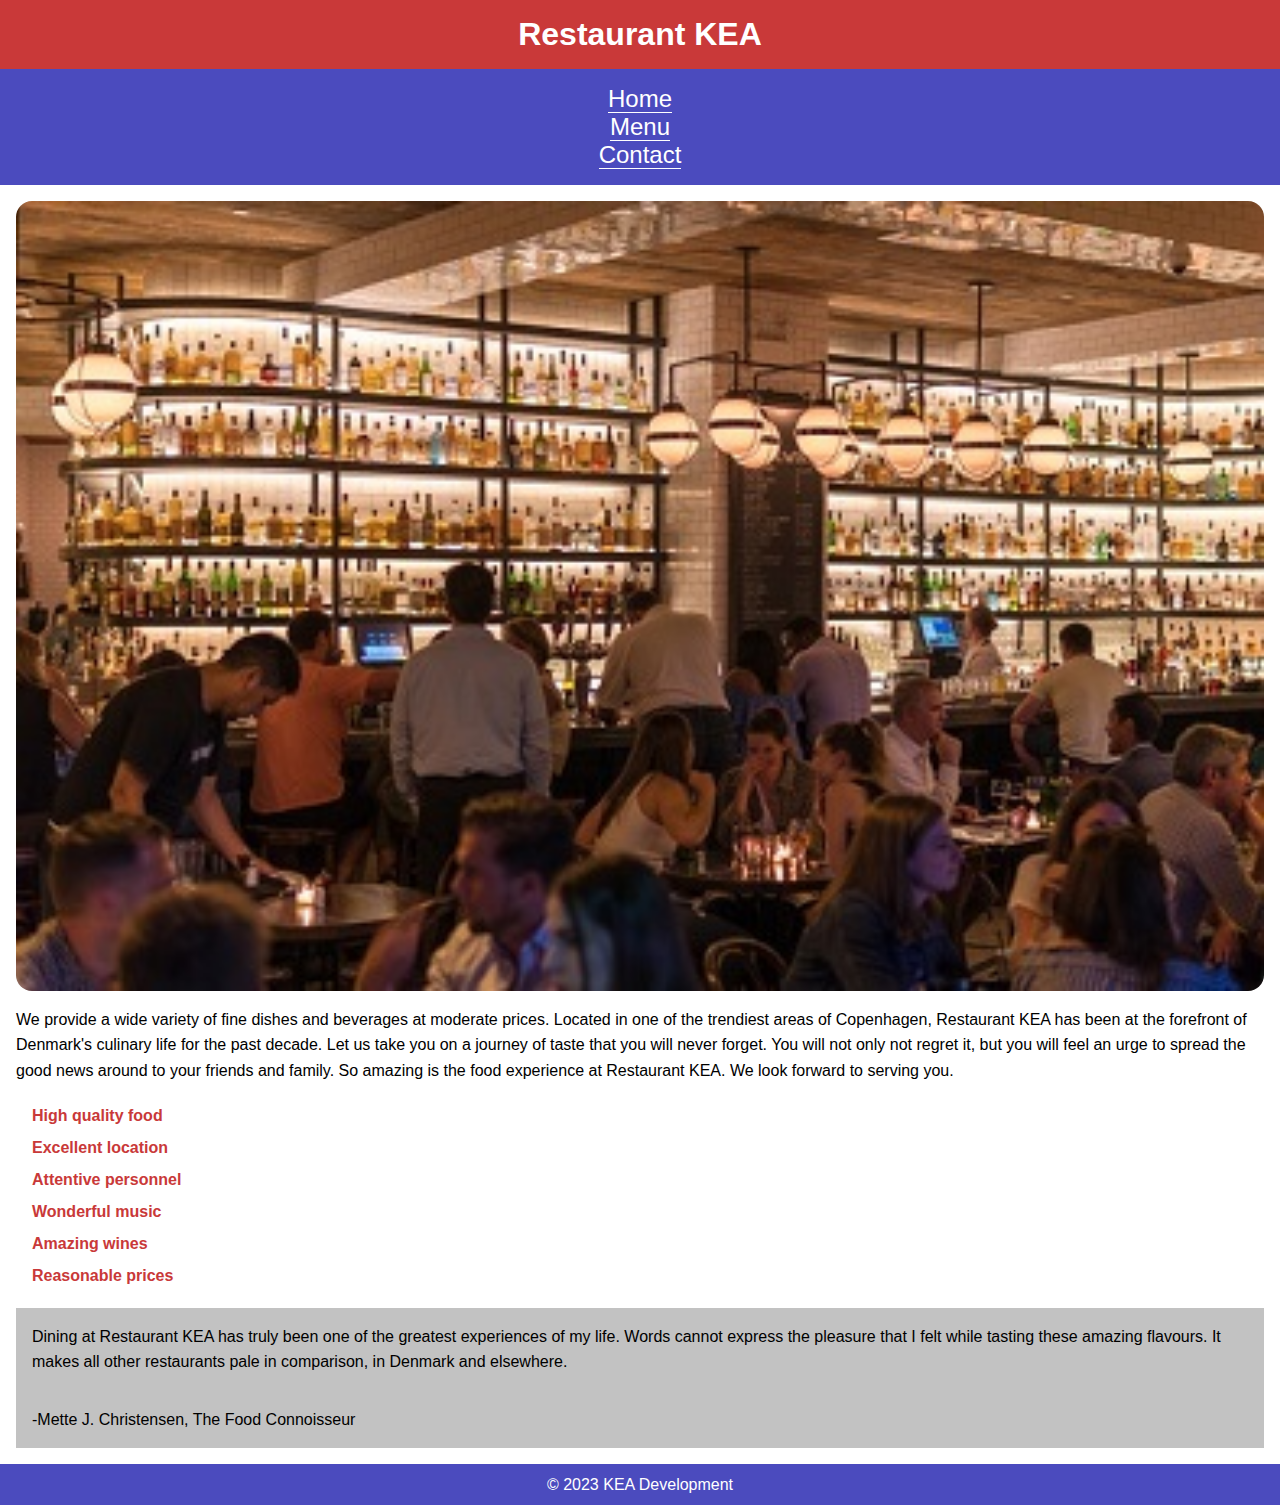
==== index.html @ b3e267b7 "first commit" ====
<!DOCTYPE html>
<html lang="en">
  <head>
    <meta charset="UTF-8" />
    <meta name="viewport" content="width=device-width, initial-scale=1.0" />
    <title>Front page</title>
    <link rel="stylesheet" href="./css/style.css" />
  </head>
  <body>
    <header>
      <h1>Restaurant KEA</h1>
      <nav>
        <ul>
          <li><a href="index.html" title="Home page">Home</a></li>
          <li>
            <a href="food-menu.html" title="Menu of all of our food">Menu</a>
          </li>
          <li><a href="contact.html" title="Contact us">Contact</a></li>
        </ul>
      </nav>
    </header>
    <main>
      <section class="home">
        <p>
          We provide a wide variety of fine dishes and beverages at moderate
          prices. Located in one of the trendiest areas of Copenhagen,
          Restaurant KEA has been at the forefront of Denmark's culinary life
          for the past decade. Let us take you on a journey of taste that you
          will never forget. You will not only not regret it, but you will feel
          an urge to spread the good news around to your friends and family. So
          amazing is the food experience at Restaurant KEA. We look forward to
          serving you.
        </p>
        <ul class="list">
          <li>High quality food</li>
          <li>Excellent location</li>
          <li>Attentive personnel</li>
          <li>Wonderful music</li>
          <li>Amazing wines</li>
          <li>Reasonable prices</li>
        </ul>
        <img
          class="top-img"
          src="/img/kea_restaurant.jpg"
          alt="Resturant KEA during service"
        />
        <!-- Possible <blockquote> / <dd> to move text to further out-->
        <blockquote>
          Dining at Restaurant KEA has truly been one of the greatest
          experiences of my life. Words cannot express the pleasure that I felt
          while tasting these amazing flavours. It makes all other restaurants
          pale in comparison, in Denmark and elsewhere.
        </blockquote>
        <blockquote>-Mette J. Christensen, The Food Connoisseur</blockquote>
      </section>
    </main>
    <footer><p>&copy; 2023 KEA Development</p></footer>
  </body>
</html>
---- css/style.css ----
/* Varibles */
:root {
  --main-font: Arial, Helvetica, sans-serif;
  --primary-color: rgb(75, 75, 190);
  --secondary-color: rgb(201, 57, 57);
  --primary-txt-color: black;
  --secondary-txt-color: white;
  --blockquote-bg-color: rgb(194, 194, 194);
  --article-bg-color: antiquewhite;
}

* {
  box-sizing: border-box;
  margin: 0;
  padding: 0;
}

/* General */
body {
  font-family: var(--main-font);
}

img {
  width: 100%;
}

footer {
  background-color: var(--primary-color);
  position: relative;
  left: 0;
  bottom: 0;
  width: 100%;
  text-align: center;
  color: var(--secondary-txt-color);
  padding: 0.7rem;
}

/* Mobile view general */

h1 {
  background-color: var(--secondary-color);
  color: var(--secondary-txt-color);
  padding: 1rem;
  text-align: center;
}

nav {
  background-color: var(--primary-color);
  text-align: center;
  padding: 1rem;
}

li {
  list-style-type: none;
}

nav a {
  color: var(--secondary-txt-color);
  text-decoration: none;
  font-size: 1.5rem;
  border-bottom: var(--secondary-txt-color) solid 0.1rem;
}

a:active {
  color: var(--primary-txt-color);
  text-decoration: none;
  font-size: 2rem;
  border-bottom: var(--secondary-txt-color) solid 0.1rem;
}

/* Mobile view contact page */
.border {
  border: var(--primary-txt-color) solid 1px;
  padding: 1rem;
  border-radius: 1rem;
  margin-top: 1rem;
  order: -1;
}

form {
  margin-top: 2rem;
}

input {
  width: 100%;
  margin: 0.7rem 0.2rem;
}

fieldset {
  padding: 1rem;
}

button {
  background-color: var(--primary-color);
  border: none;
  border-radius: 1rem;
  margin-top: 0.5rem;
  color: var(--secondary-txt-color);
  padding: 0.6rem;
  text-align: center;
  text-decoration: none;
  display: inline-block;
  font-size: 1rem;
  width: 10rem;
}

.contact {
  padding: 1rem;
  display: flex;
  flex-direction: column;
}

.contact p {
  margin-top: 1rem;
}

/* Mobile view home page */

.home {
  display: flex;
  flex-direction: column;
  padding: 1rem;
}

.home p {
  line-height: 1.6rem;
}

.top-img {
  border-radius: 1rem;
  margin-bottom: 1rem;
  order: -1;
}

.list {
  padding: 1rem;
  line-height: 2rem;
  color: var(--secondary-color);
  font-weight: 600;
}

blockquote {
  background-color: var(--blockquote-bg-color);
  padding: 1rem;
  line-height: 1.6rem;
}

/* Mobile view home page */
.menu {
  padding: 1rem;
}

article {
  background-color: var(--article-bg-color);
  border-radius: 1rem;
  padding: 1rem;
  margin-bottom: 1rem;
  display: flex;
  flex-direction: column;
}

article img {
  order: -1;
}

.price {
}

/* Tablet view */

/* Desktop view */
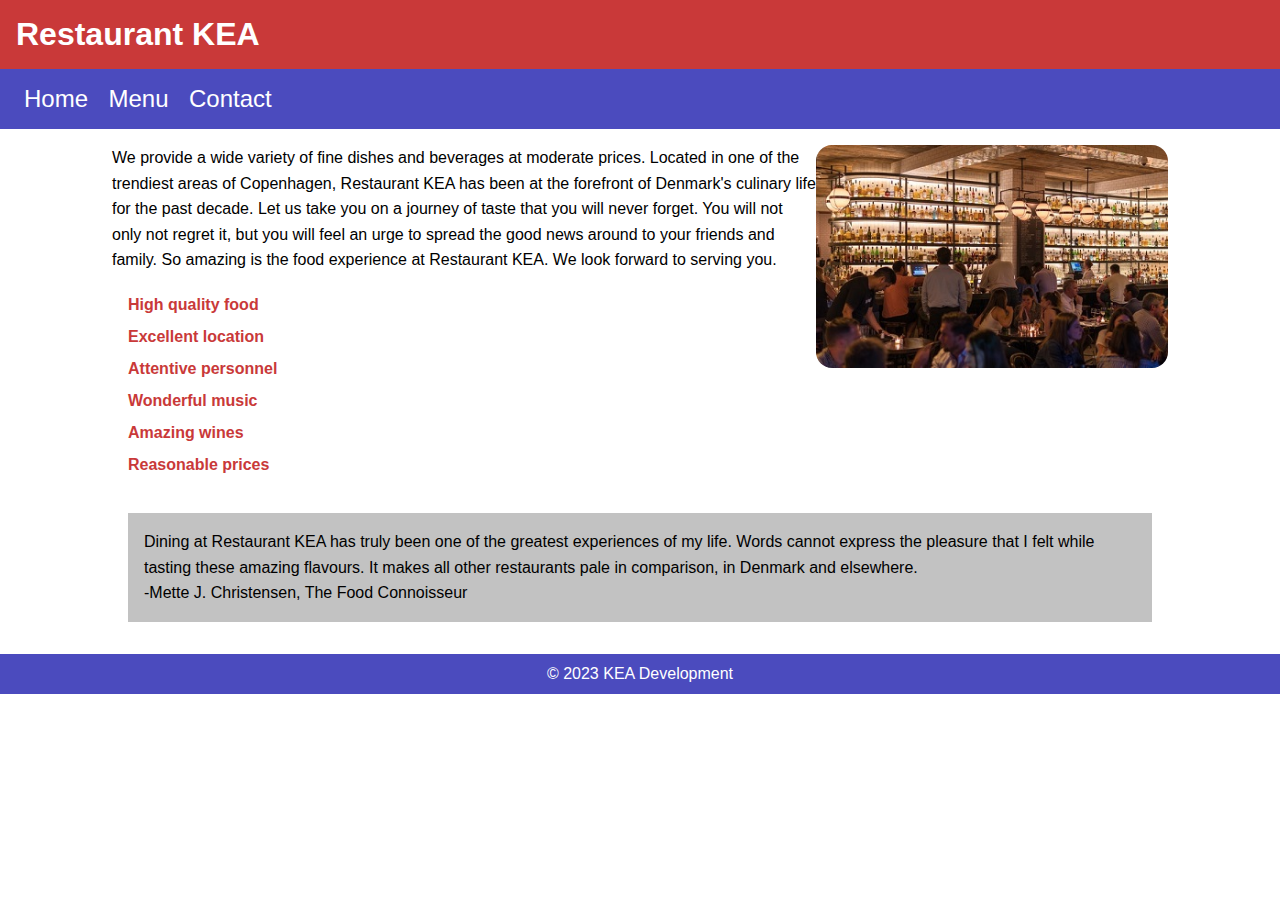
==== commit b79a8d3f: "s" ====
--- a/index.html
+++ b/index.html
@@ -21,24 +21,26 @@
     </header>
     <main>
       <section class="home">
-        <p>
-          We provide a wide variety of fine dishes and beverages at moderate
-          prices. Located in one of the trendiest areas of Copenhagen,
-          Restaurant KEA has been at the forefront of Denmark's culinary life
-          for the past decade. Let us take you on a journey of taste that you
-          will never forget. You will not only not regret it, but you will feel
-          an urge to spread the good news around to your friends and family. So
-          amazing is the food experience at Restaurant KEA. We look forward to
-          serving you.
-        </p>
-        <ul class="list">
-          <li>High quality food</li>
-          <li>Excellent location</li>
-          <li>Attentive personnel</li>
-          <li>Wonderful music</li>
-          <li>Amazing wines</li>
-          <li>Reasonable prices</li>
-        </ul>
+        <div class="left">
+          <p>
+            We provide a wide variety of fine dishes and beverages at moderate
+            prices. Located in one of the trendiest areas of Copenhagen,
+            Restaurant KEA has been at the forefront of Denmark's culinary life
+            for the past decade. Let us take you on a journey of taste that you
+            will never forget. You will not only not regret it, but you will
+            feel an urge to spread the good news around to your friends and
+            family. So amazing is the food experience at Restaurant KEA. We look
+            forward to serving you.
+          </p>
+          <ul class="list">
+            <li>High quality food</li>
+            <li>Excellent location</li>
+            <li>Attentive personnel</li>
+            <li>Wonderful music</li>
+            <li>Amazing wines</li>
+            <li>Reasonable prices</li>
+          </ul>
+        </div>
         <img
           class="top-img"
           src="/img/kea_restaurant.jpg"
@@ -49,9 +51,9 @@
           Dining at Restaurant KEA has truly been one of the greatest
           experiences of my life. Words cannot express the pleasure that I felt
           while tasting these amazing flavours. It makes all other restaurants
-          pale in comparison, in Denmark and elsewhere.
+          pale in comparison, in Denmark and elsewhere. <br />
+          -Mette J. Christensen, The Food Connoisseur
         </blockquote>
-        <blockquote>-Mette J. Christensen, The Food Connoisseur</blockquote>
       </section>
     </main>
     <footer><p>&copy; 2023 KEA Development</p></footer>
--- a/css/style.css
+++ b/css/style.css
@@ -68,6 +68,73 @@
   border-bottom: var(--secondary-txt-color) solid 0.1rem;
 }
 
+/* Mobile view home page */
+
+.home {
+  display: flex;
+  flex-direction: column;
+  padding: 1rem;
+}
+
+.home p {
+  line-height: 1.6rem;
+}
+
+.top-img {
+  border-radius: 1rem;
+  margin-bottom: 1rem;
+  order: -1;
+}
+
+.list {
+  padding: 1rem;
+  line-height: 2rem;
+  color: var(--secondary-color);
+  font-weight: 600;
+}
+
+blockquote {
+  background-color: var(--blockquote-bg-color);
+  padding: 1rem;
+  line-height: 1.6rem;
+}
+
+/* Mobile view menu page */
+.menu {
+  padding: 1rem;
+}
+
+article {
+  background-color: var(--article-bg-color);
+  border-radius: 1rem;
+  padding: 1rem;
+  margin-bottom: 1rem;
+  display: flex;
+  flex-direction: column;
+  line-height: 1.5rem;
+}
+
+article img {
+  order: -1;
+}
+
+article h2 {
+  margin-top: 0.7rem;
+}
+article p {
+  margin-top: 0.2rem;
+  padding: 0.2rem;
+}
+
+.price {
+  background-color: var(--secondary-color);
+  border: 0.2rem solid var(--primary-txt-color);
+  border-radius: 0.5rem;
+  color: var(--secondary-txt-color);
+  width: 4rem;
+  text-align: center;
+}
+
 /* Mobile view contact page */
 .border {
   border: var(--primary-txt-color) solid 1px;
@@ -114,58 +181,147 @@
   margin-top: 1rem;
 }
 
-/* Mobile view home page */
-
-.home {
-  display: flex;
-  flex-direction: column;
-  padding: 1rem;
-}
-
-.home p {
-  line-height: 1.6rem;
-}
-
-.top-img {
-  border-radius: 1rem;
-  margin-bottom: 1rem;
-  order: -1;
-}
-
-.list {
-  padding: 1rem;
-  line-height: 2rem;
-  color: var(--secondary-color);
-  font-weight: 600;
-}
-
-blockquote {
-  background-color: var(--blockquote-bg-color);
-  padding: 1rem;
-  line-height: 1.6rem;
-}
-
-/* Mobile view home page */
-.menu {
-  padding: 1rem;
-}
-
-article {
-  background-color: var(--article-bg-color);
-  border-radius: 1rem;
-  padding: 1rem;
-  margin-bottom: 1rem;
-  display: flex;
-  flex-direction: column;
-}
-
-article img {
-  order: -1;
-}
-
-.price {
-}
-
-/* Tablet view */
+/* Tablet view general */
+@media only screen and (min-width: 800px) {
+  h1 {
+    background-color: var(--secondary-color);
+    color: var(--secondary-txt-color);
+    padding: 1rem;
+    text-align: left;
+  }
+
+  nav {
+    background-color: var(--primary-color);
+    text-align: left;
+    padding: 1rem;
+    display: flex;
+    flex-direction: column;
+  }
+
+  nav li {
+    list-style-type: none;
+    display: inline;
+    margin: 0.5rem;
+  }
+
+  nav a {
+    color: var(--secondary-txt-color);
+    text-decoration: none;
+    font-size: 1.5rem;
+    border-bottom: none;
+  }
+
+  a:active {
+    color: var(--primary-txt-color);
+    text-decoration: none;
+    font-size: 2rem;
+    border-bottom: none;
+  }
+}
+/* Tablet view home page */
+
+@media only screen and (min-width: 800px) {
+  .home {
+    display: grid;
+    grid-template-columns: 1fr 1fr;
+  }
+
+  .home p {
+    order: -1;
+  }
+
+  blockquote {
+    grid-column: 1 / span 2;
+    margin: 1rem;
+  }
+  .list {
+    grid-column: 1 / span 2;
+  }
+
+  .left {
+    order: -1;
+  }
+}
+
+/* Tablet view menu page */
+
+@media only screen and (min-width: 800px) {
+  article {
+    display: grid;
+    grid-template-columns: 1fr 1fr;
+  }
+
+  article img {
+    order: 2;
+    border-radius: 1rem;
+  }
+
+  .price {
+    height: 2.3rem;
+  }
+
+  article h2 {
+    order: -1;
+  }
+}
 
 /* Desktop view */
+
+/* Desktop view home page */
+
+@media only screen and (min-width: 1200px) {
+  .home {
+    display: grid;
+    grid-template-columns: 1fr 0.5fr;
+    margin: 0 6rem;
+  }
+}
+
+/* Desktop view menu page */
+
+@media only screen and (min-width: 800px) {
+  .menu {
+    display: grid;
+    grid-template-columns: 1fr 1fr;
+    margin: 0 6rem;
+  }
+}
+
+/* Desktop view contact page */
+
+@media only screen and (min-width: 800px) {
+  .border {
+    border: var(--primary-txt-color) solid 1px;
+    padding: 1rem;
+    border-radius: 1rem;
+    margin-top: 1rem;
+    order: 2;
+    grid-column: 2 / span 1;
+  }
+
+  form {
+    margin-top: 2rem;
+    grid-column: 1;
+    margin-right: 2rem;
+  }
+
+  input {
+    width: 100%;
+    margin: 0.7rem 0.2rem;
+  }
+
+  fieldset {
+    padding: 1rem;
+  }
+
+  .contact {
+    padding: 1rem;
+    display: grid;
+    grid-template-columns: 1fr 1fr;
+  }
+
+  .contact p {
+    margin-top: 1rem;
+    grid-column: 1;
+  }
+}
